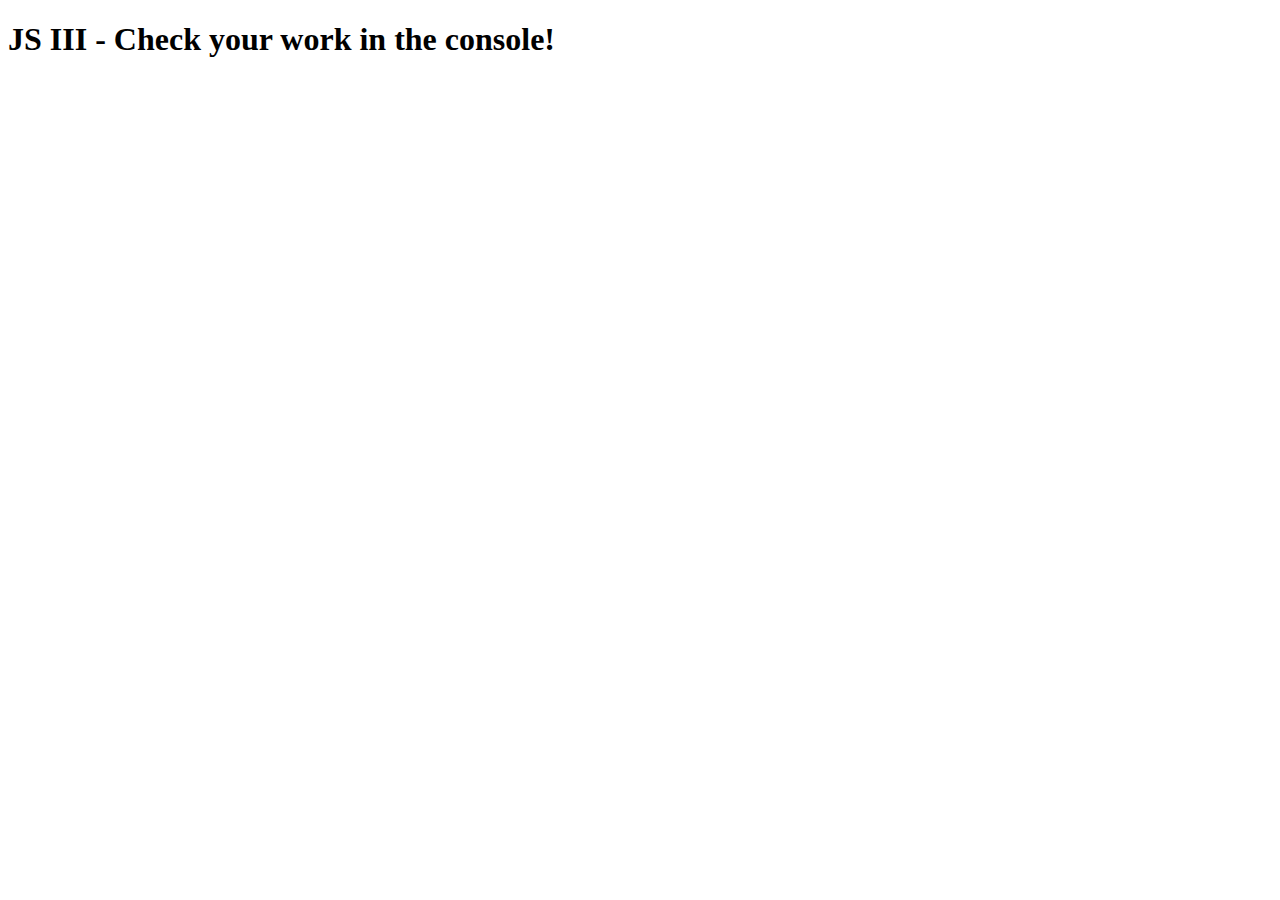
==== assignments-iii/index.html @ 5d3cb9f5 "prepare subsection iii" ====
<!doctype html>

<html lang="en">
<head>
  <meta charset="utf-8">
  <meta name="viewport" content="width=device-width, initial-scale=1.0">

  <title>JS III</title>

  <script src="this.js"></script>
  <script src="prototypes.js"></script>
</head>

<body>
<h1>JS III - Check your work in the console!</h1>
</body>
</html>
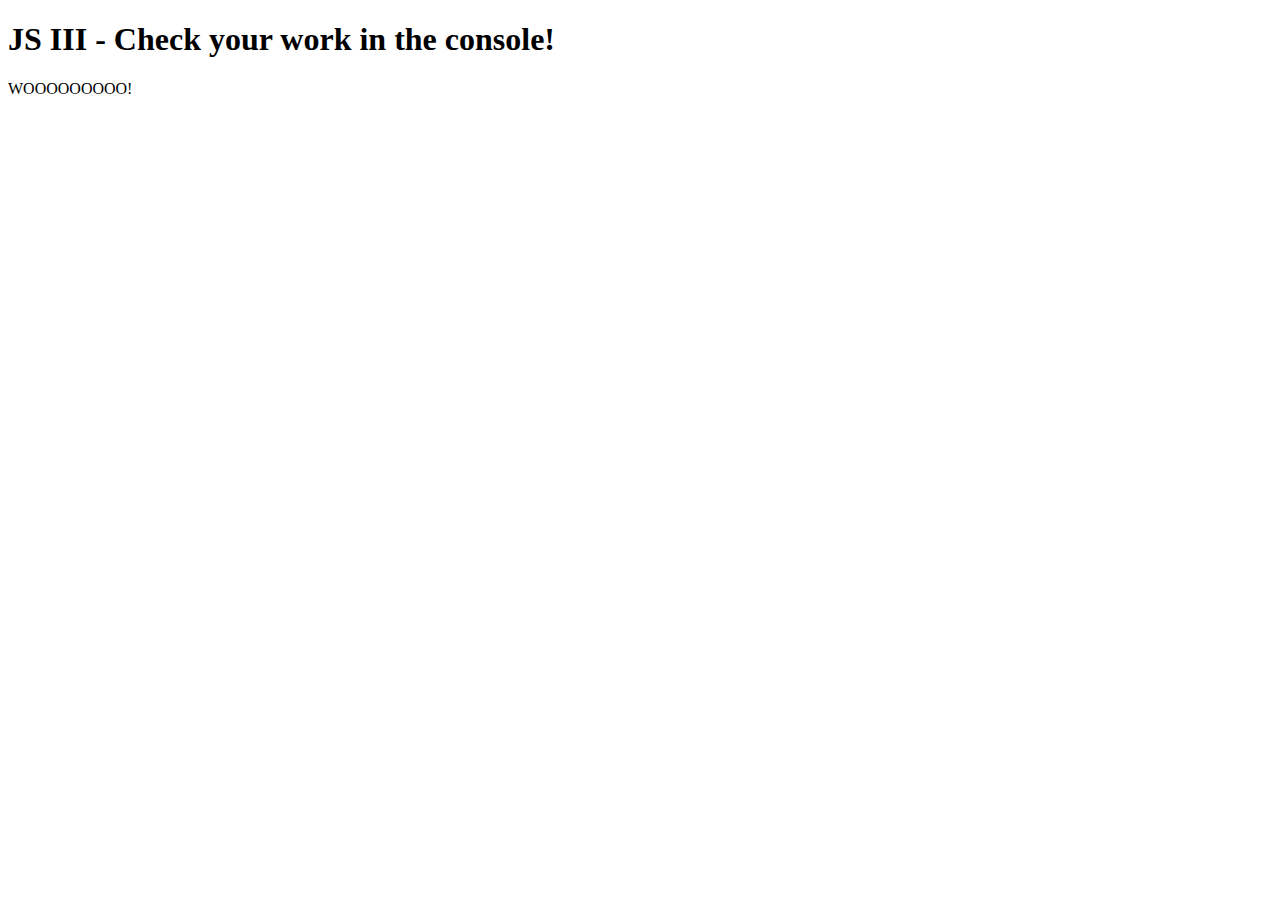
==== commit 45a51f7e: "chz" ====
--- a/assignments-iii/index.html
+++ b/assignments-iii/index.html
@@ -13,5 +13,6 @@
 
 <body>
 <h1>JS III - Check your work in the console!</h1>
+<p>WOOOOOOOOO!</p>
 </body>
 </html>